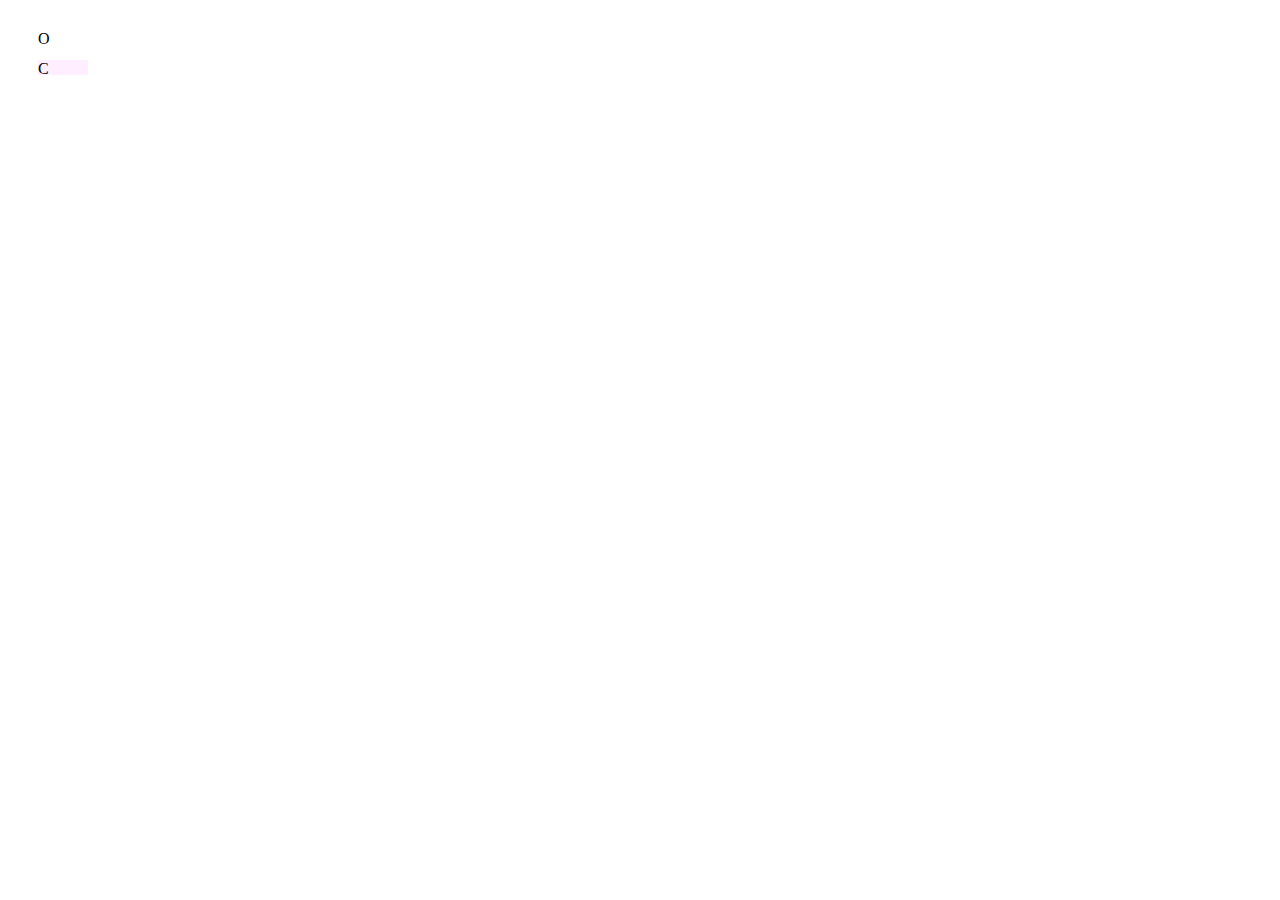
==== aad.html @ 2745a1a1 "stash" ====
<!doctype html>

<html>
<head>
	<link rel="stylesheet" type="text/css" href="radial.css">
</head>

<body>
	<div class="menu">O
		<div class="wrapper">
			<div class="menu-item">A</div>
			<div class="menu-item">B</div>
			<div class="menu-item">C</div>
		</div>
	</div>
</body>
</html>
---- radial.css ----
.menu {
  width: 200px;
  height: 90px;
  margin: 30px;
  position: relative;
}

/*.menu:hover {
	font-size: 30px;
}*/

/*.menu:hover > div {
	display: inline;
}*/

.menu-item {
 /* transform: rotateZ(45deg); */
  background: #FFEEFF;
  float: right;
  position: absolute;
  bottom: 75px;
  width: 50px;
  height: 15px;
  top: 0;
  left: 0;
  transform: translateY(30px);
  transform-origin: top left;
  transition: transform 1s, top 1s, left 1s;
}



.menu:hover .menu-item:nth-child(1) {
  transform: translateY(30px) translateX(-20px) rotateZ(65deg);
  top: -30px;
  left: 20px;
}

.menu:hover .menu-item:nth-child(2) {
  transform: translateY(30px) translateX(-20px) rotateZ(105deg);
  top: -30px;
  left: 20px;

}

.menu:hover .menu-item:nth-child(3) {
  transform: translateY(30px) translateX(-20px) rotateZ(145deg);
  top: -30px;
  left: 20px;


}
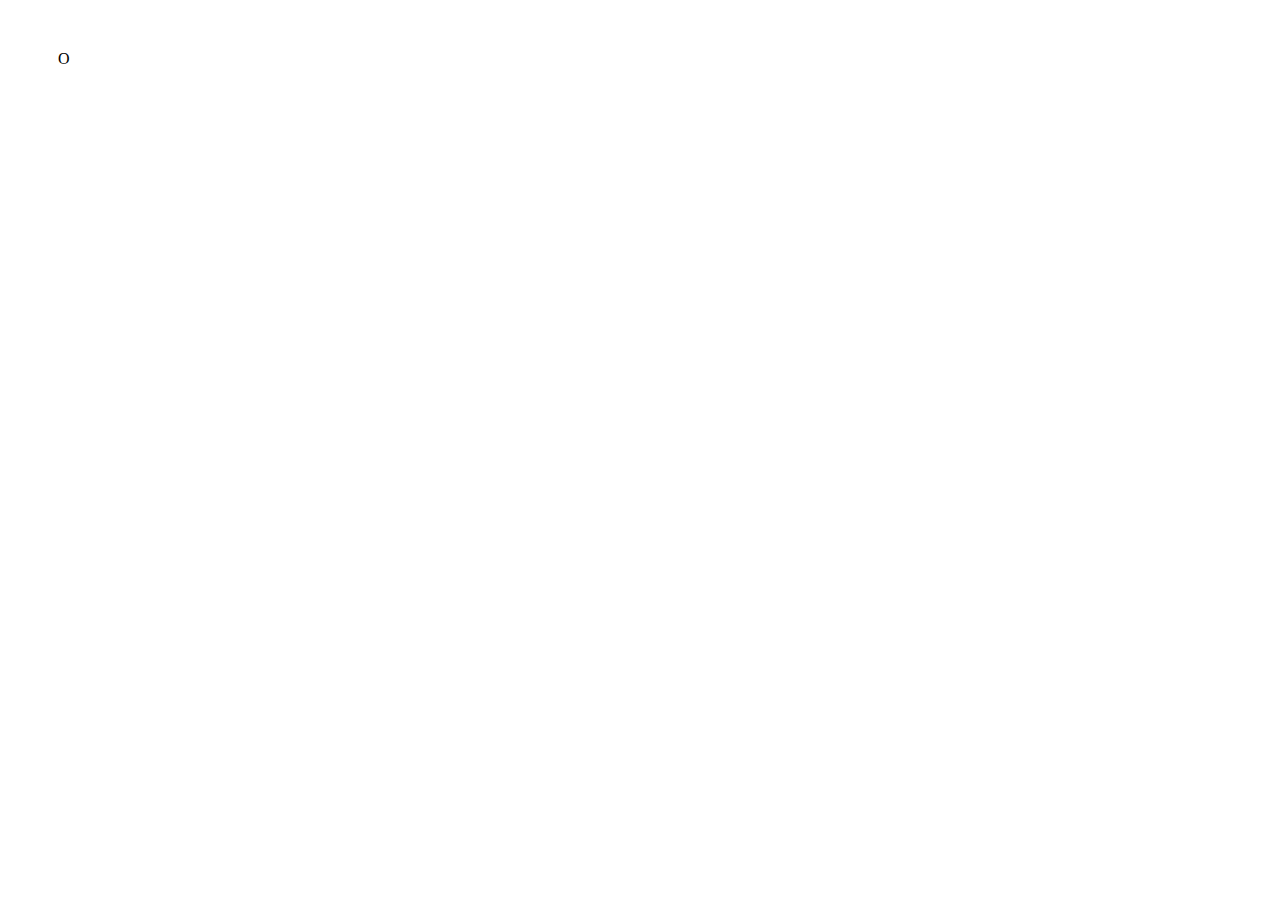
==== commit 95ff0438: "Add more sub-menus" ====
--- a/aad.html
+++ b/aad.html
@@ -8,9 +8,11 @@
 <body>
 	<div class="menu">O
 		<div class="wrapper">
-			<div class="menu-item">A</div>
-			<div class="menu-item">B</div>
-			<div class="menu-item">C</div>
+			<div class="menu-item"></div>
+			<div class="menu-item"></div>
+			<div class="menu-item"></div>
+			<div class="menu-item"></div>
+			<div class="menu-item"></div>
 		</div>
 	</div>
 </body>
--- a/radial.css
+++ b/radial.css
@@ -1,53 +1,50 @@
 .menu {
   width: 200px;
   height: 90px;
-  margin: 30px;
+  margin: 50px;
   position: relative;
 }
 
-/*.menu:hover {
-	font-size: 30px;
-}*/
-
-/*.menu:hover > div {
-	display: inline;
-}*/
-
 .menu-item {
- /* transform: rotateZ(45deg); */
-  background: #FFEEFF;
+  background: #2B2C80;
   float: right;
   position: absolute;
-  bottom: 75px;
+  bottom: 104px;
   width: 50px;
   height: 15px;
-  top: 0;
-  left: 0;
+  visibility: hidden;
+  border-radius: 10px 0 0 10px;
   transform: translateY(30px);
   transform-origin: top left;
-  transition: transform 1s, top 1s, left 1s;
+  transition: transform 1s, top 1s, left 1s, visibility 1.5s;
 }
 
-
+.menu-item:hover {
+  cursor: pointer;
+}
 
 .menu:hover .menu-item:nth-child(1) {
-  transform: translateY(30px) translateX(-20px) rotateZ(65deg);
-  top: -30px;
-  left: 20px;
+  transform: translateY(30px) translateX(20px) rotateZ(0deg);
+  visibility: visible;
 }
 
 .menu:hover .menu-item:nth-child(2) {
-  transform: translateY(30px) translateX(-20px) rotateZ(105deg);
-  top: -30px;
-  left: 20px;
-
+  transform: translateY(45px) translateX(20px) rotateZ(40deg);
+  visibility: visible;
 }
 
 .menu:hover .menu-item:nth-child(3) {
-  transform: translateY(30px) translateX(-20px) rotateZ(145deg);
-  top: -30px;
-  left: 20px;
-
-
+  transform: translateY(55px) translateX(13px) rotateZ(90deg);
+  visibility: visible;
 }
 
+.menu:hover .menu-item:nth-child(4) {
+  transform: translateY(55px) translateX(0px) rotateZ(130deg);
+  visibility: visible;
+}
+
+.menu:hover .menu-item:nth-child(5) {
+  transform: translateY(45px) translateX(-8px) rotateZ(180deg);
+  visibility: visible;
+}
+
